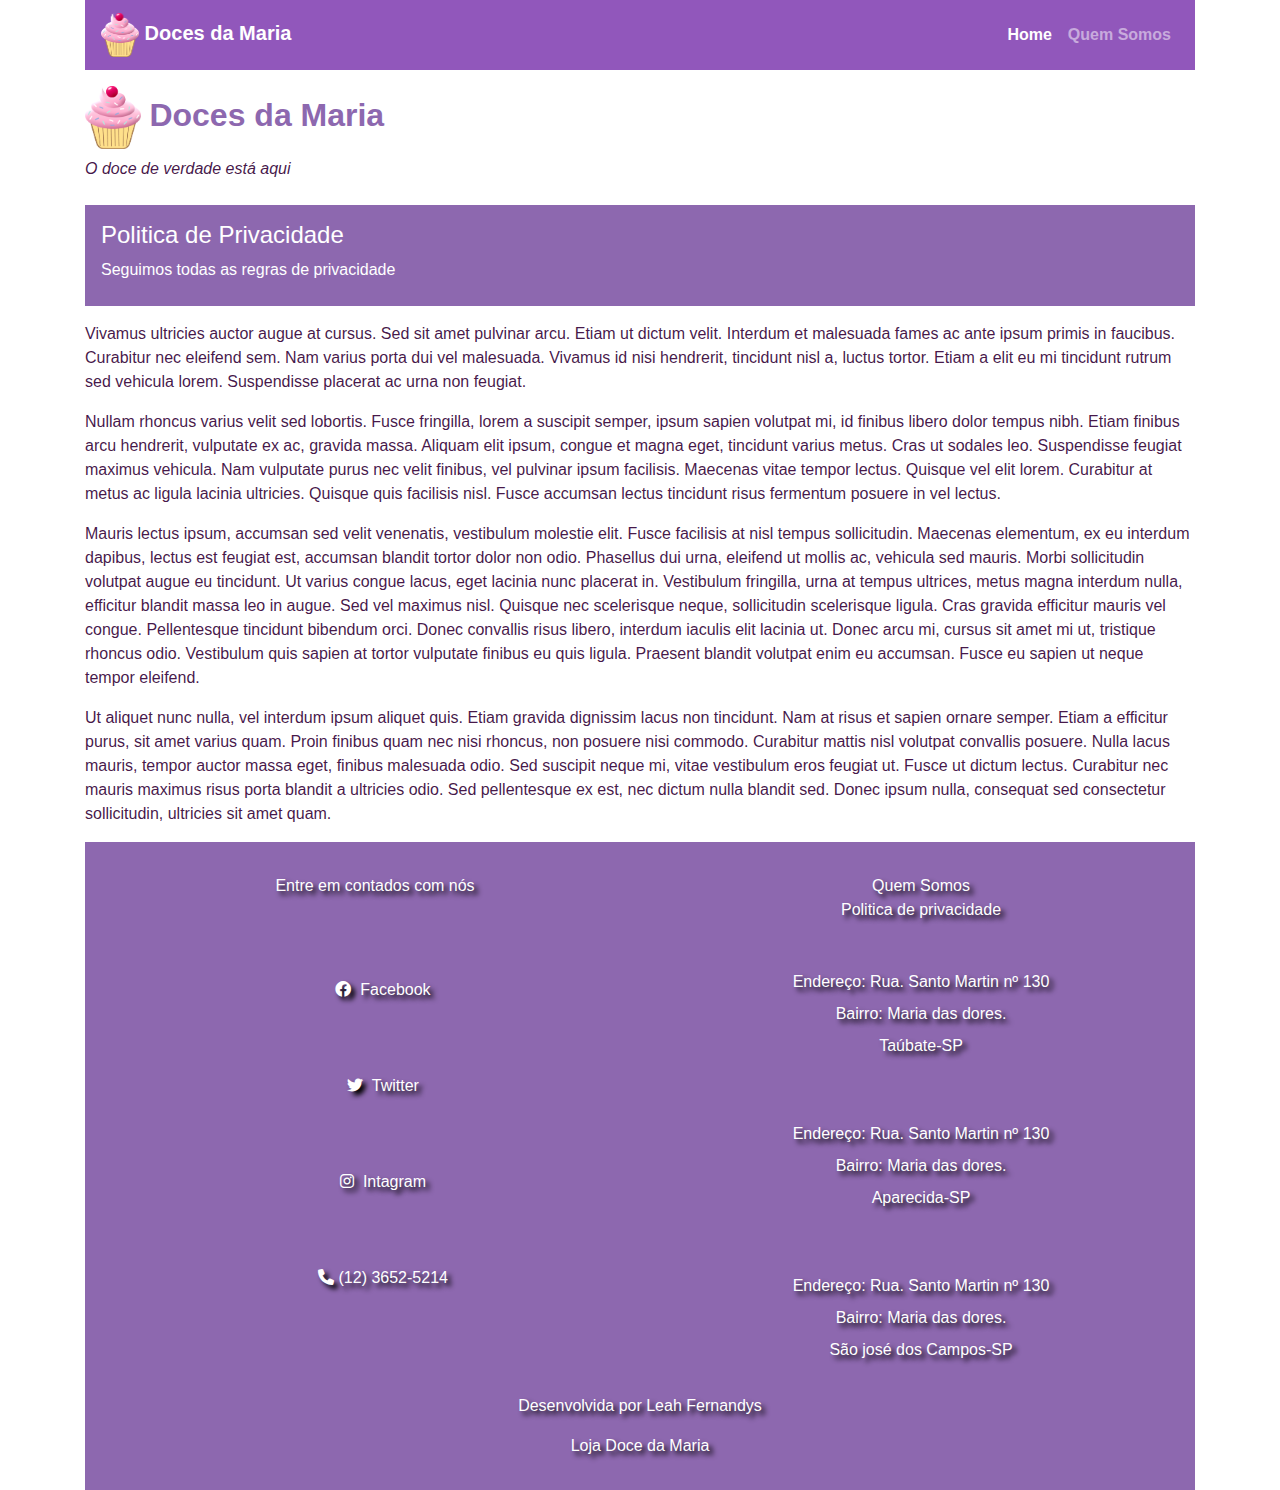
==== Politica.html @ 5f9f80e4 "erro reparados e estilo arrumado" ====
<!DOCTYPE html>
<html lang="pt-BR">
<head>
    <meta charset="UTF-8">
    <meta http-equiv="X-UA-Compatible" content="IE=edge">
    <meta name="viewport" content="width=device-width, initial-scale=1.0">
    <title>teste de site</title>
    <!--Bootstrap CSS-->
    <link rel="stylesheet" href="https://stackpath.bootstrapcdn.com/bootstrap/4.3.1/css/bootstrap.min.css" integrity="sha384-ggOyR0iXCbMQv3Xipma34MD+dH/1fQ784/j6cY/iJTQUOhcWr7x9JvoRxT2MZw1T" crossorigin="anonymous">
    <!-- biblioteca de ícones -->
    <link rel="stylesheet" href="https://cdnjs.cloudflare.com/ajax/libs/font-awesome/6.0.0/css/all.min.css" integrity="sha512-9usAa10IRO0HhonpyAIVpjrylPvoDwiPUiKdWk5t3PyolY1cOd4DSE0Ga+ri4AuTroPR5aQvXU9xC6qOPnzFeg==" crossorigin="anonymous" referrerpolicy="no-referrer" />
    
       <!-- carregamento do lightbox -->
    <link rel="stylesheet" href="css/lightbox.css">
    <!-- carregamento da animação AOS -->
    <link href="https://unpkg.com/aos@2.3.1/dist/aos.css" rel="stylesheet">
 <!-- carregamento do estilo.css -->
    <link rel="stylesheet" href="css/estilos.css">

</head>

<body>
<div class="container">
<nav class="navbar navbar-expand-sm navbar-dark" style="background-color: #9157bb">
        <a class="navbar-brand font-weight-bold" href="index.html"><img  src="img/clipart3450079.png" width="5%"> Doces da Maria</a>
        <button class="navbar-toggler d-lg-none" type="button" data-toggle="collapse" data-target="#collapsibleNavId" aria-controls="collapsibleNavId"
            aria-expanded="false" aria-label="Toggle navigation"></button>
        
            <div class="collapse navbar-collapse font-weight-bold" id="collapsibleNavId">
            <ul class="navbar-nav ml-auto mt-2 mt-lg-0 ">
                <li class="nav-item active">
                    <a class="nav-link" href="index.html">Home <span class="sr-only">(current)</span></a>
                </li>
                
                    
                <a class="nav-link " href="Quemsomos.html">Quem Somos</a>
                </li>
            </ul>
           
        </div>
    </nav>
    <h2 class="mt-3 font-weight-bold"><img src="img/clipart3450079.png" width="5%"> Doces da Maria</h2>
    <p class="font-italic">O doce de verdade está aqui</p>
   
        

<section class="p-2 mt-4">
    <h4 id="Bolos" class="mt-2 ml-2">Politica de Privacidade</h4>
    <p class="ml-2">Seguimos todas as regras de privacidade</p>
</section>



      
            <p class="mt-3">Vivamus ultricies auctor augue at cursus. Sed sit amet pulvinar arcu. Etiam ut dictum velit. Interdum et malesuada fames ac ante ipsum primis in faucibus. Curabitur nec eleifend sem. Nam varius porta dui vel malesuada. Vivamus id nisi hendrerit, tincidunt nisl a, luctus tortor. Etiam a elit eu mi tincidunt rutrum sed vehicula lorem. Suspendisse placerat ac urna non feugiat.</p>

        
            <p> Nullam rhoncus varius velit sed lobortis. Fusce fringilla, lorem a suscipit semper, ipsum sapien volutpat mi, id finibus libero dolor tempus nibh. Etiam finibus arcu hendrerit, vulputate ex ac, gravida massa. Aliquam elit ipsum, congue et magna eget, tincidunt varius metus. Cras ut sodales leo. Suspendisse feugiat maximus vehicula. Nam vulputate purus nec velit finibus, vel pulvinar ipsum facilisis. Maecenas vitae tempor lectus. Quisque vel elit lorem. Curabitur at metus ac ligula lacinia ultricies. Quisque quis facilisis nisl. Fusce accumsan lectus tincidunt risus fermentum posuere in vel lectus.</p>

            <p>Mauris lectus ipsum, accumsan sed velit venenatis, vestibulum molestie elit. Fusce facilisis at nisl tempus sollicitudin. Maecenas elementum, ex eu interdum dapibus, lectus est feugiat est, accumsan blandit tortor dolor non odio. Phasellus dui urna, eleifend ut mollis ac, vehicula sed mauris. Morbi sollicitudin volutpat augue eu tincidunt. Ut varius congue lacus, eget lacinia nunc placerat in. Vestibulum fringilla, urna at tempus ultrices, metus magna interdum nulla, efficitur blandit massa leo in augue. Sed vel maximus nisl. Quisque nec scelerisque neque, sollicitudin scelerisque ligula. Cras gravida efficitur mauris vel congue. Pellentesque tincidunt bibendum orci. Donec convallis risus libero, interdum iaculis elit lacinia ut. Donec arcu mi, cursus sit amet mi ut, tristique rhoncus odio. Vestibulum quis sapien at tortor vulputate finibus eu quis ligula. Praesent blandit volutpat enim eu accumsan. Fusce eu sapien ut neque tempor eleifend.</p>

                
   
            <p>Ut aliquet nunc nulla, vel interdum ipsum aliquet quis. Etiam gravida dignissim lacus non tincidunt. Nam at risus et sapien ornare semper. Etiam a efficitur purus, sit amet varius quam. Proin finibus quam nec nisi rhoncus, non posuere nisi commodo. Curabitur mattis nisl volutpat convallis posuere. Nulla lacus mauris, tempor auctor massa eget, finibus malesuada odio. Sed suscipit neque mi, vitae vestibulum eros feugiat ut. Fusce ut dictum lectus. Curabitur nec mauris maximus risus porta blandit a ultricies odio. Sed pellentesque ex est, nec dictum nulla blandit sed. Donec ipsum nulla, consequat sed consectetur sollicitudin, ultricies sit amet quam.</p>
   
    





   




<footer class="mt-3 p-3">
    <div class="row">
        <div class="col ml-3 text-center mt-3">
            <p>Entre em contados com nós</p>
            
            <ul class="list-group ml-3 p-3">
                <a class="mt-5" href="hptts//www.facebook.com.br"><i class="fab fa-facebook" aria-hidden="true"></i>&nbsp; Facebook</a>&nbsp;
                <a class="mt-5" href="hptts//www.twitter.com.br"><i class="fab fa-twitter" aria-hidden="true"></i></i>&nbsp; Twitter</a>&nbsp;
                <a class="mt-5" href="hptts//www.intagram.com.br"><i class="fab fa-instagram" aria-hidden="true"></i></i>&nbsp; Intagram</a>&nbsp;
                <a class="mt-5"><i class="fa-solid fa-phone"></i> (12) 3652-5214</a>
            </ul>
            
        </div>
        <div class="col text-center mt-3">
            <ul class="list-group">
            <a href="Quemsomos.html">Quem Somos</a>
            <a href="#">Politica de privacidade</a>
            <p class="mt-5">Endereço: Rua. Santo Martin nº 130 </p>
            <p class="mt-n2">Bairro: Maria das dores.</p>
            <p class="mt-n2"> Taúbate-SP </p>
            <p class="mt-5">Endereço: Rua. Santo Martin nº 130 </p>
            <p class="mt-n2">Bairro: Maria das dores.</p>
            <p class="mt-n2"> Aparecida-SP </p>
            <p class="mt-5">Endereço: Rua. Santo Martin nº 130 </p>
            <p class="mt-n2">Bairro: Maria das dores.</p>
            <p class="mt-n2"> São josé dos Campos-SP </p>
            </ul>
        </div>
    </div>
    <p class="text-center mt-3">Desenvolvida por Leah Fernandys</p>
    <p class="text-center">Loja Doce da Maria</p>
</footer>

<!-- seta para o retorno ao topo -->
<span class="seta-sobe">
    <i class="fa-solid fa-angles-up"></i>
</span>

</div>




<script src="https://code.jquery.com/jquery-3.6.0.min.js" ></script>
<script src="https://cdnjs.cloudflare.com/ajax/libs/popper.js/1.14.7/umd/popper.min.js" integrity="sha384-UO2eT0CpHqdSJQ6hJty5KVphtPhzWj9WO1clHTMGa3JDZwrnQq4sF86dIHNDz0W1" crossorigin="anonymous"></script>
<script src="https://stackpath.bootstrapcdn.com/bootstrap/4.3.1/js/bootstrap.min.js" integrity="sha384-JjSmVgyd0p3pXB1rRibZUAYoIIy6OrQ6VrjIEaFf/nJGzIxFDsf4x0xIM+B07jRM" crossorigin="anonymous"></script>
<!-- carregamento do lighbox -->
<script src="jv/lightbox.js"></script>
<!-- carregamento da animação AOS -->
<script src="https://unpkg.com/aos@2.3.1/dist/aos.js"></script>
<!-- códigos JS do site marketing -->
<script src="jv/code.js"></script>   
</body>

</html>
---- css/estilos.css ----
.carousel-caption h3, .carousel-caption p {
    text-shadow: 4px 4px 5px rgb(65, 0, 54)
}
.carousel-caption {
    background-color:rgba(245, 160, 253, 0.431)
    
    
}

.carousel p, .carousel h3{
    color: white;
}
h2 {
  color: rgb(141, 104, 175);
}
section, h4, section p{
    background-color: rgb(141, 104, 175);
    color: white;
}
footer, footer p {
    background-color: rgb(141, 104, 175);
    color: white;
    text-shadow: 4px 4px 5px black;
    background-attachment: fixed;
    background-image: url('../img/bolo21.png');
    background-repeat: no-repeat;
   
    background-size: 2200px;
        
}

a {
    color: white;
}

/* estilo da seta sobe */
.seta-sobe {
    border-radius: 10px;
    background-color: rgba(150, 19, 173, 0.479);
    color: white;
    padding-top: 15px;
    padding-bottom: 16px;
    padding-left: 18px;
    padding-right: 18px;
    position: fixed;
    bottom: 10px;
    right: 10px;
    cursor: pointer;
    display: none;
}

p {
    color: rgba(52, 2, 56, 0.911);
}
h3{
    color: rgb(141, 104, 175);
}


.video {
    position: relative;
    padding-bottom: 56.25%;
    padding-top: 25px;
    height: 0%;
    height: 0 auto;
}

.video iframe {
    position: absolute;
    top: 0;
    left: 0;
    width: 100%;
    height: 100%;
}


@media (max-width: 992px){
    div {
        width: 100%;
        
    }

    .carousel {
        width: 100%;
        display: none;
    }
}

@media (max-width: 1200px) {
    .coluna1 {
        width: min-content;
        
    }
    .coluna2 {
        padding-top: 550px;
    }
    

   
}
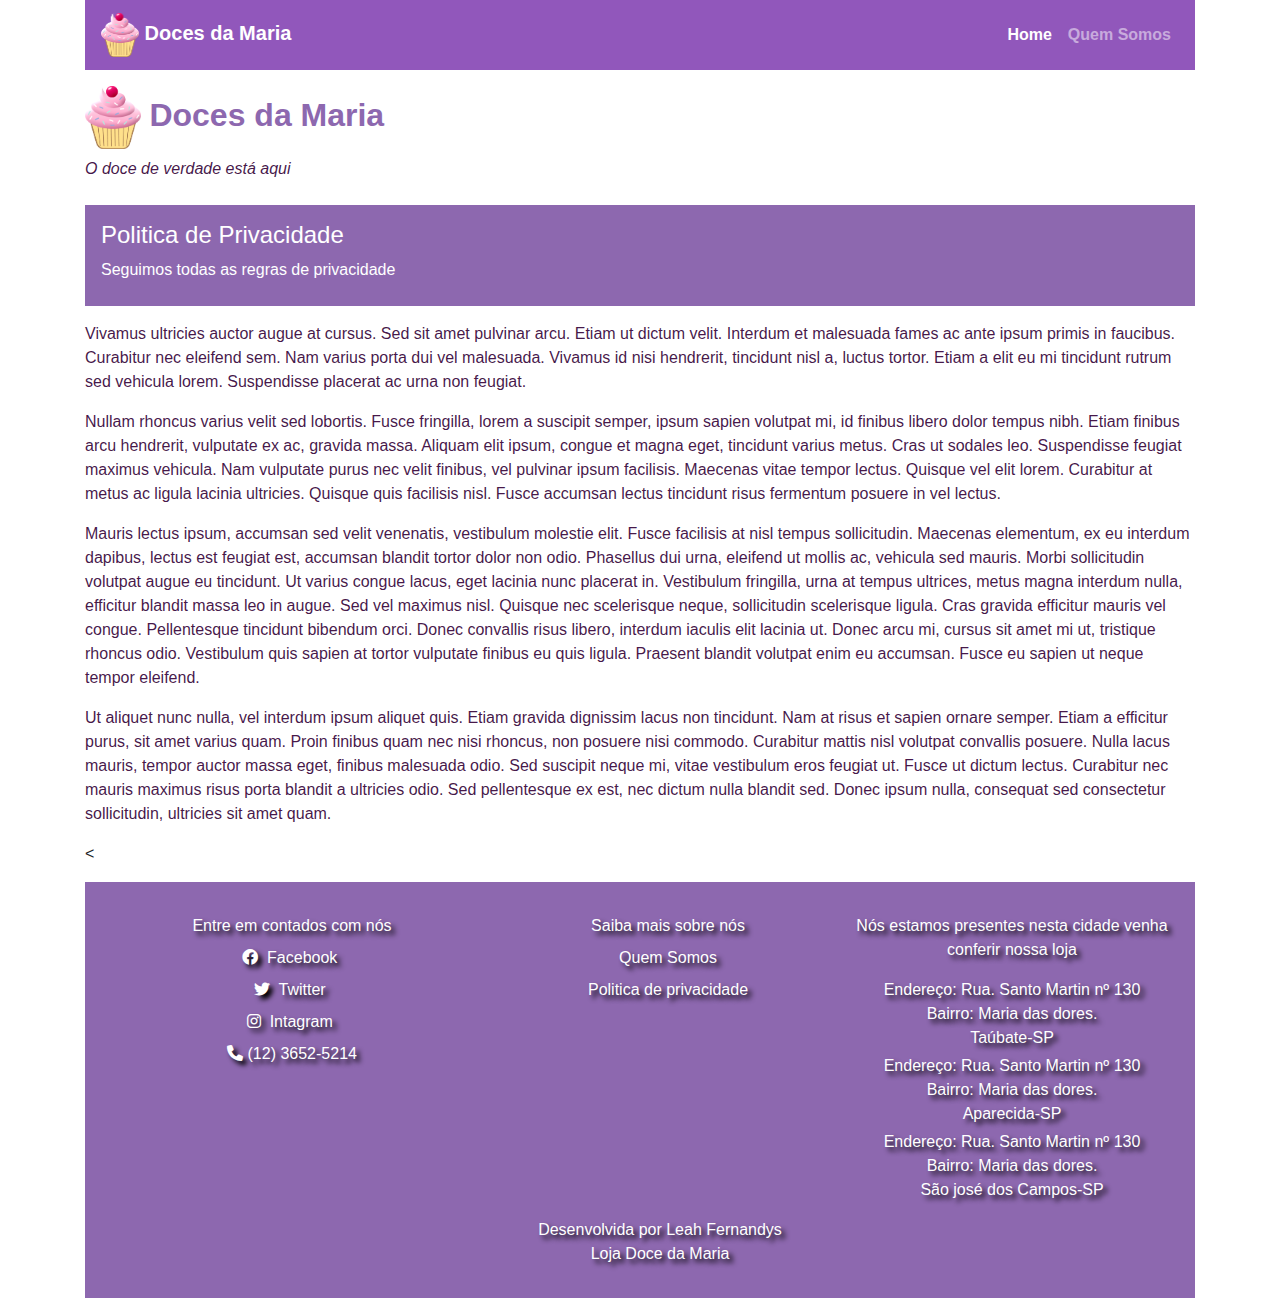
==== commit fb698c85: "botão do whattsapp" ====
--- a/Politica.html
+++ b/Politica.html
@@ -74,37 +74,51 @@
 
 
 
-<footer class="mt-3 p-3">
+<<footer class="mt-3 p-3">
     <div class="row">
         <div class="col ml-3 text-center mt-3">
-            <p>Entre em contados com nós</p>
             
-            <ul class="list-group ml-3 p-3">
-                <a class="mt-5" href="hptts//www.facebook.com.br"><i class="fab fa-facebook" aria-hidden="true"></i>&nbsp; Facebook</a>&nbsp;
-                <a class="mt-5" href="hptts//www.twitter.com.br"><i class="fab fa-twitter" aria-hidden="true"></i></i>&nbsp; Twitter</a>&nbsp;
-                <a class="mt-5" href="hptts//www.intagram.com.br"><i class="fab fa-instagram" aria-hidden="true"></i></i>&nbsp; Intagram</a>&nbsp;
-                <a class="mt-5"><i class="fa-solid fa-phone"></i> (12) 3652-5214</a>
+            
+            <ul class="list-group ml-3">
+                <li>Entre em contados com nós</li>
+                <li class="mt-2"><a  href="hptts//www.facebook.com.br"><i class="fab fa-facebook" aria-hidden="true"></i>&nbsp; Facebook</a>&nbsp;</li> 
+                <li class="mt-2"><a  href="hptts//www.twitter.com.br"><i class="fab fa-twitter" aria-hidden="true"></i></i>&nbsp; Twitter</a>&nbsp;</li>
+                <li class="mt-2"><a  href="hptts//www.intagram.com.br"><i class="fab fa-instagram" aria-hidden="true"></i></i>&nbsp; Intagram</a>&nbsp;</li>
+                <li class="mt-2"><a ><i class="fa-solid fa-phone"></i> (12) 3652-5214</a></li>
             </ul>
             
         </div>
+
         <div class="col text-center mt-3">
-            <ul class="list-group">
-            <a href="Quemsomos.html">Quem Somos</a>
-            <a href="#">Politica de privacidade</a>
-            <p class="mt-5">Endereço: Rua. Santo Martin nº 130 </p>
-            <p class="mt-n2">Bairro: Maria das dores.</p>
-            <p class="mt-n2"> Taúbate-SP </p>
-            <p class="mt-5">Endereço: Rua. Santo Martin nº 130 </p>
-            <p class="mt-n2">Bairro: Maria das dores.</p>
-            <p class="mt-n2"> Aparecida-SP </p>
-            <p class="mt-5">Endereço: Rua. Santo Martin nº 130 </p>
-            <p class="mt-n2">Bairro: Maria das dores.</p>
-            <p class="mt-n2"> São josé dos Campos-SP </p>
+            <ul>
+                <li>Saiba mais sobre nós</li>
+                <li class="mt-2"><a href="Quemsomos.html"> Quem Somos</a></li>
+                <li class="mt-2"><a href="Politica.html">Politica de privacidade</a></li>
             </ul>
         </div>
-    </div>
-    <p class="text-center mt-3">Desenvolvida por Leah Fernandys</p>
-    <p class="text-center">Loja Doce da Maria</p>
+
+        
+        <div class="col text-center mt-3">
+                <ul class="list-group">
+                <li>Nós estamos presentes nesta cidade venha conferir nossa loja</li>
+                <li class="mt-3">Endereço: Rua. Santo Martin nº 130 </li>
+                <li >Bairro: Maria das dores.</li>
+                <li > Taúbate-SP </li>
+                <li class="mt-1">Endereço: Rua. Santo Martin nº 130 </li>
+                <li >Bairro: Maria das dores.</li>
+                <li > Aparecida-SP </li>
+                <li class="mt-1">Endereço: Rua. Santo Martin nº 130 </li>
+                <li >Bairro: Maria das dores.</li>
+                <li >São josé dos Campos-SP</li>
+                </ul>
+            </div>
+        </div>
+    
+    <ul>   
+    <li class="text-center mt-3">Desenvolvida por Leah Fernandys</li>
+    <li class="text-center">Loja Doce da Maria</li>
+    </ul> 
+
 </footer>
 
 <!-- seta para o retorno ao topo -->
--- a/css/estilos.css
+++ b/css/estilos.css
@@ -17,7 +17,7 @@
     background-color: rgb(141, 104, 175);
     color: white;
 }
-footer, footer p {
+footer, footer p  {
     background-color: rgb(141, 104, 175);
     color: white;
     text-shadow: 4px 4px 5px black;
@@ -27,6 +27,9 @@
    
     background-size: 2200px;
         
+}
+li {
+    list-style-type: none;
 }
 
 a {
@@ -61,16 +64,40 @@
     position: relative;
     padding-bottom: 56.25%;
     padding-top: 25px;
-    height: 0%;
+    height: 50%;
     height: 0 auto;
 }
 
 .video iframe {
     position: absolute;
-    top: 0;
-    left: 0;
-    width: 100%;
-    height: 100%;
+    top: 10%;
+    left: 10%;
+    width: 80%;
+    height: 80%;
+    
+}
+
+.imag{
+    display: flex;
+}
+
+.whats{
+    position: fixed;
+    width: 60px;
+    height: 60px;
+    bottom: 10px;
+    right: 65px;
+    background-color: rgba(18, 124, 6, 0.856);
+    color: white;
+    border-radius: 50px;
+    text-align: center;
+    font-size: 30px;
+    box-shadow: 1px 1px 2px black;
+    z-index: 1000;
+
+}
+.fa-whatsapp {
+    margin-top: 15px;
 }
 
 
@@ -86,17 +113,31 @@
     }
 }
 
+
+
+
+
+.maria{
+    text-align: center;
+}
+
 @media (max-width: 1200px) {
-    .coluna1 {
-        width: min-content;
+   .imag {
+       display: none;
+       
+   }
+
+  
+}
+@media (min-width: 1200px) {
+    .maria {
+        display: none;
         
     }
-    .coluna2 {
-        padding-top: 550px;
+    .small {
+        display: none;
+        
     }
-    
-
-   
 }
 
 
